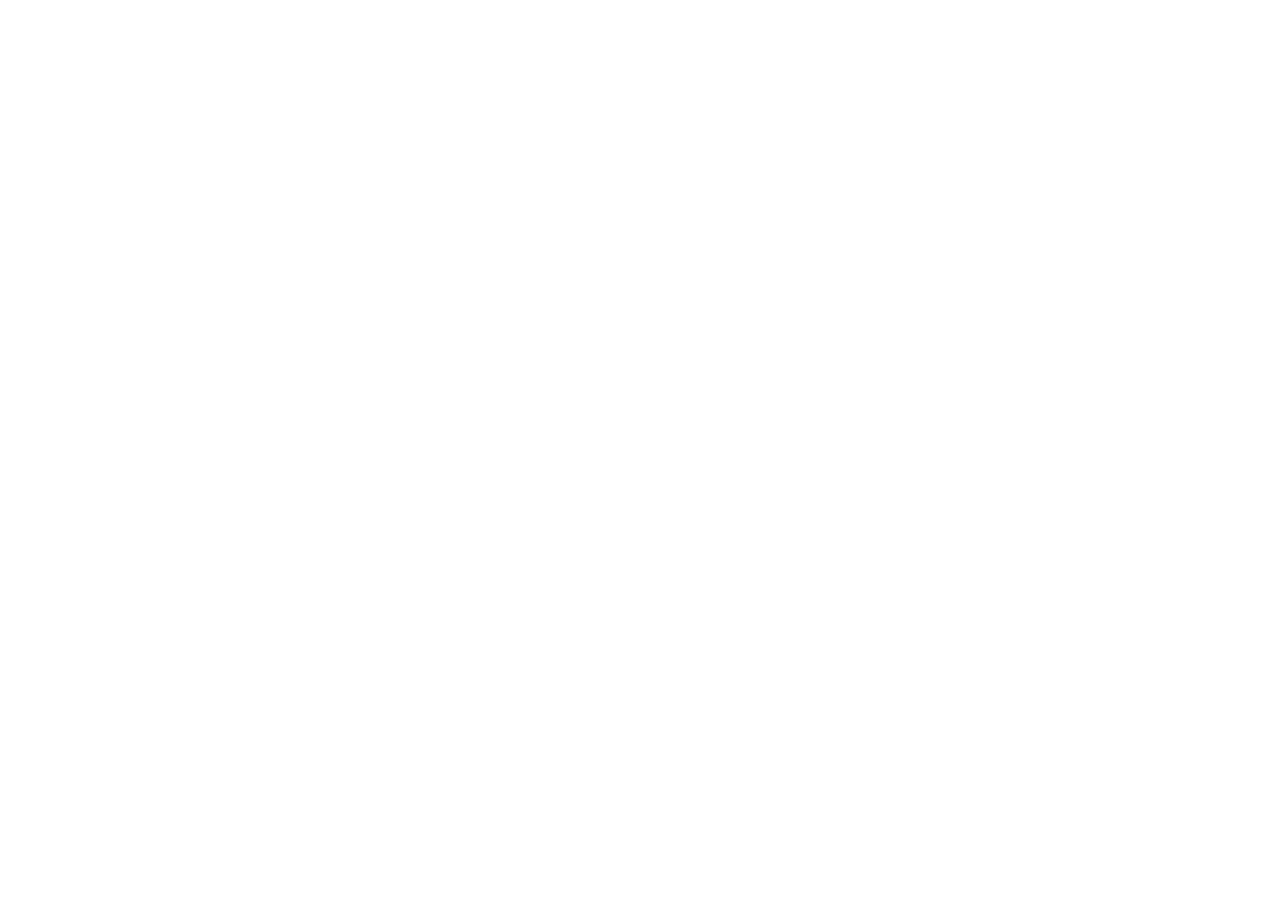
==== index.html @ 88323cd4 "First Commit" ====
<!DOCTYPE html>
<html lang="en">
  <head>
    <meta charset="UTF-8" />
    <meta http-equiv="X-UA-Compatible" content="IE=edge" />
    <meta name="viewport" content="width=device-width, initial-scale=1.0" />
    <title>Quiz Now</title>
  </head>
  <body></body>
</html>
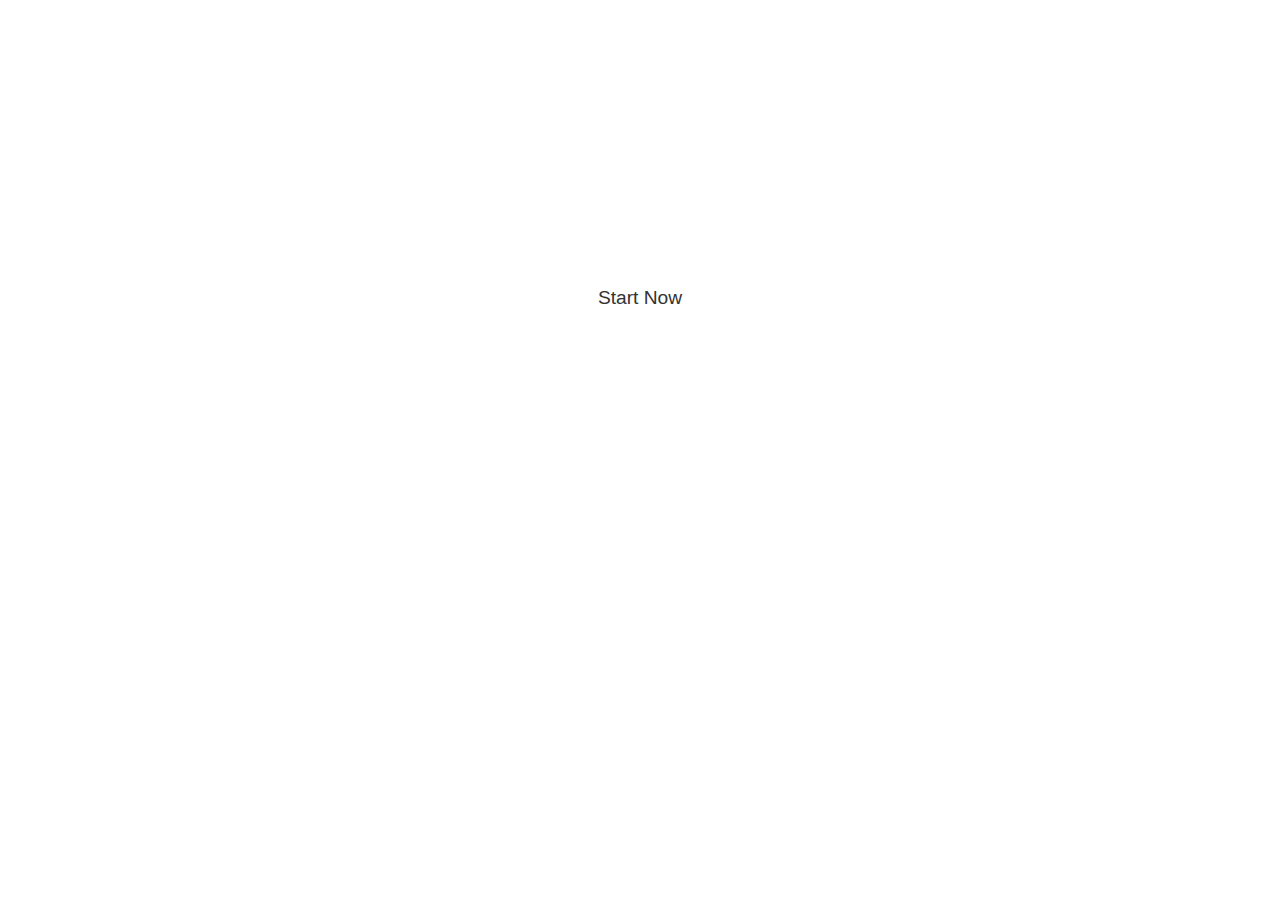
==== commit abf832c1: "Second Commit" ====
--- a/index.html
+++ b/index.html
@@ -4,7 +4,23 @@
     <meta charset="UTF-8" />
     <meta http-equiv="X-UA-Compatible" content="IE=edge" />
     <meta name="viewport" content="width=device-width, initial-scale=1.0" />
+    <link rel="stylesheet" href="style.css" />
     <title>Quiz Now</title>
   </head>
-  <body></body>
+  <body>
+    <main>
+      <section class="hero">
+        <h2>Test Your Knowledge</h2>
+        <p>Take our fun quizzes and challenge your friends!</p>
+        <button>Start Now</button>
+      </section>
+    </main>
+    <script>
+      const button = document.querySelector("button");
+      button.addEventListener("click", () => {
+        // Redirect to quiz page
+        window.location.href = "quiz.html";
+      });
+    </script>
+  </body>
 </html>
--- a/style.css
+++ b/style.css
@@ -0,0 +1,37 @@
+body {
+  font-family: Arial, sans-serif;
+  margin: 0;
+  padding: 0;
+}
+.hero {
+  background-image: url("https://dribbble.com/shots/17407053-Rainbow-Road?utm_source=Clipboard_Shot&utm_campaign=seth_eckert&utm_content=Rainbow%20Road&utm_medium=Social_Share&utm_source=Clipboard_Shot&utm_campaign=seth_eckert&utm_content=Rainbow%20Road&utm_medium=Social_Share");
+  background-size: cover;
+  background-position: center;
+  color: #fff;
+  padding: 100px 0;
+  text-align: center;
+}
+
+.hero h2 {
+  font-size: 3rem;
+  margin-bottom: 20px;
+}
+
+.hero p {
+  font-size: 1.2rem;
+  margin-bottom: 40px;
+}
+.hero button {
+  background-color: #fff;
+  color: #333;
+  border: none;
+  padding: 10px 20px;
+  font-size: 1.2rem;
+  border-radius: 5px;
+  cursor: pointer;
+}
+
+.hero button:hover {
+  background-color: #333;
+  color: #fff;
+}
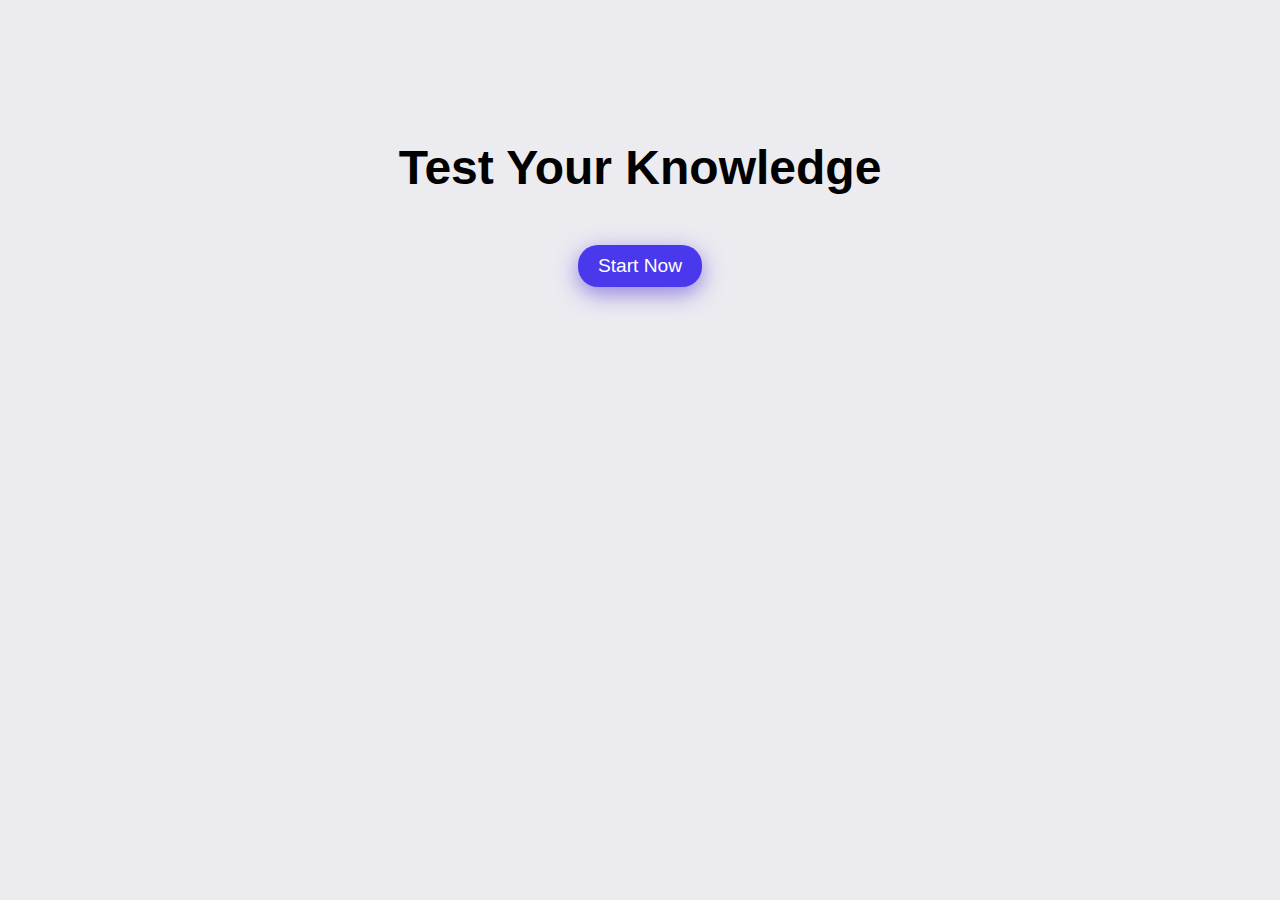
==== commit 2f1d8177: "Third Commit" ====
--- a/index.html
+++ b/index.html
@@ -11,7 +11,6 @@
     <main>
       <section class="hero">
         <h2>Test Your Knowledge</h2>
-        <p>Take our fun quizzes and challenge your friends!</p>
         <button>Start Now</button>
       </section>
     </main>
--- a/style.css
+++ b/style.css
@@ -2,19 +2,19 @@
   font-family: Arial, sans-serif;
   margin: 0;
   padding: 0;
+  background-color: #ebebf0;
 }
 .hero {
-  background-image: url("https://dribbble.com/shots/17407053-Rainbow-Road?utm_source=Clipboard_Shot&utm_campaign=seth_eckert&utm_content=Rainbow%20Road&utm_medium=Social_Share&utm_source=Clipboard_Shot&utm_campaign=seth_eckert&utm_content=Rainbow%20Road&utm_medium=Social_Share");
   background-size: cover;
   background-position: center;
-  color: #fff;
   padding: 100px 0;
   text-align: center;
 }
 
 .hero h2 {
   font-size: 3rem;
-  margin-bottom: 20px;
+  margin-bottom: 50px;
+  color: black;
 }
 
 .hero p {
@@ -22,16 +22,19 @@
   margin-bottom: 40px;
 }
 .hero button {
-  background-color: #fff;
-  color: #333;
+  background-color: #4a38ec;
+  color: #ffffff;
   border: none;
+  font-size: 20px;
   padding: 10px 20px;
   font-size: 1.2rem;
-  border-radius: 5px;
+  border-radius: 20px;
   cursor: pointer;
+  box-shadow: 0 0.4rem 1.4rem 0 rgb(147, 127, 224);
 }
 
 .hero button:hover {
-  background-color: #333;
+  transform: scale(1.3);
+  background-color: #26b12f;
   color: #fff;
 }
